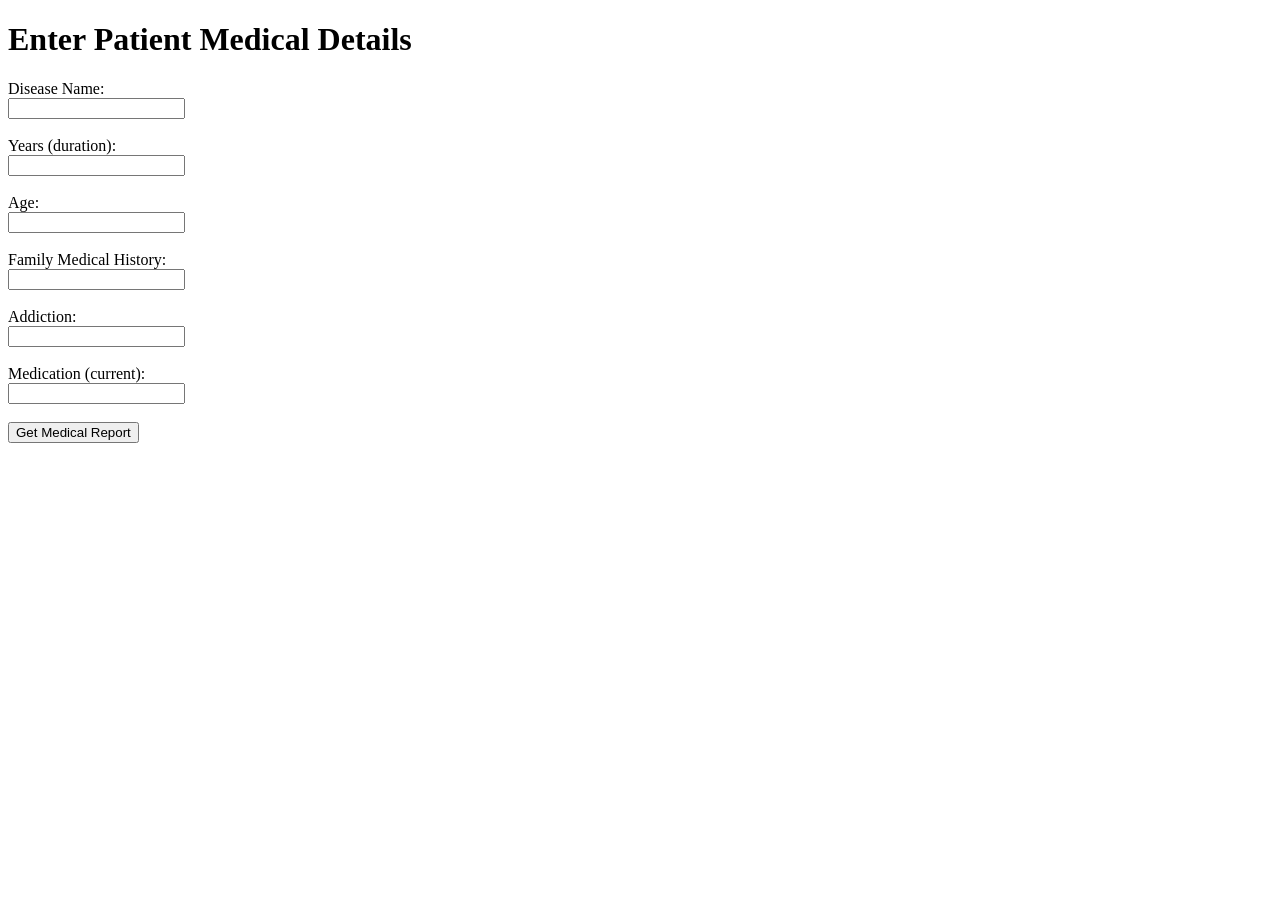
==== templates/form.html @ 614bb4bf "Add files via upload" ====
<!DOCTYPE html>
<html>
<head>
    <title>Medical Report Form</title>
    <link rel="preconnect" href="https://fonts.googleapis.com">
    <link rel="preconnect" href="https://fonts.gstatic.com" crossorigin>
    <link href="https://fonts.googleapis.com/css2?family=Montserrat:wght@400;600&display=swap" rel="stylesheet">
    <link rel="stylesheet" href="{{ url_for('static', filename='style.css') }}">


</head>
<body>
    <h1>Enter Patient Medical Details</h1>
    <form action="/" method="POST">
        <label for="disease_name">Disease Name:</label><br>
        <input type="text" id="disease_name" name="disease_name" required><br><br>

        <label for="years">Years (duration):</label><br>
        <input type="text" id="years" name="years" required><br><br>

        <label for="age">Age:</label><br>
        <input type="number" id="age" name="age" required><br><br>

        <label for="history">Family Medical History:</label><br>
        <input type="text" id="history" name="history" required><br><br>

        <label for="addiction">Addiction:</label><br>
        <input type="text" id="addiction" name="addiction" required><br><br>

        <label for="medication">Medication (current):</label><br>
        <input type="text" id="medication" name="medication" required><br><br>

        <input type="submit" value="Get Medical Report" class="Get_Medical_Report">
    </form>

    <a href="index.html"></a>
</body>
</html>
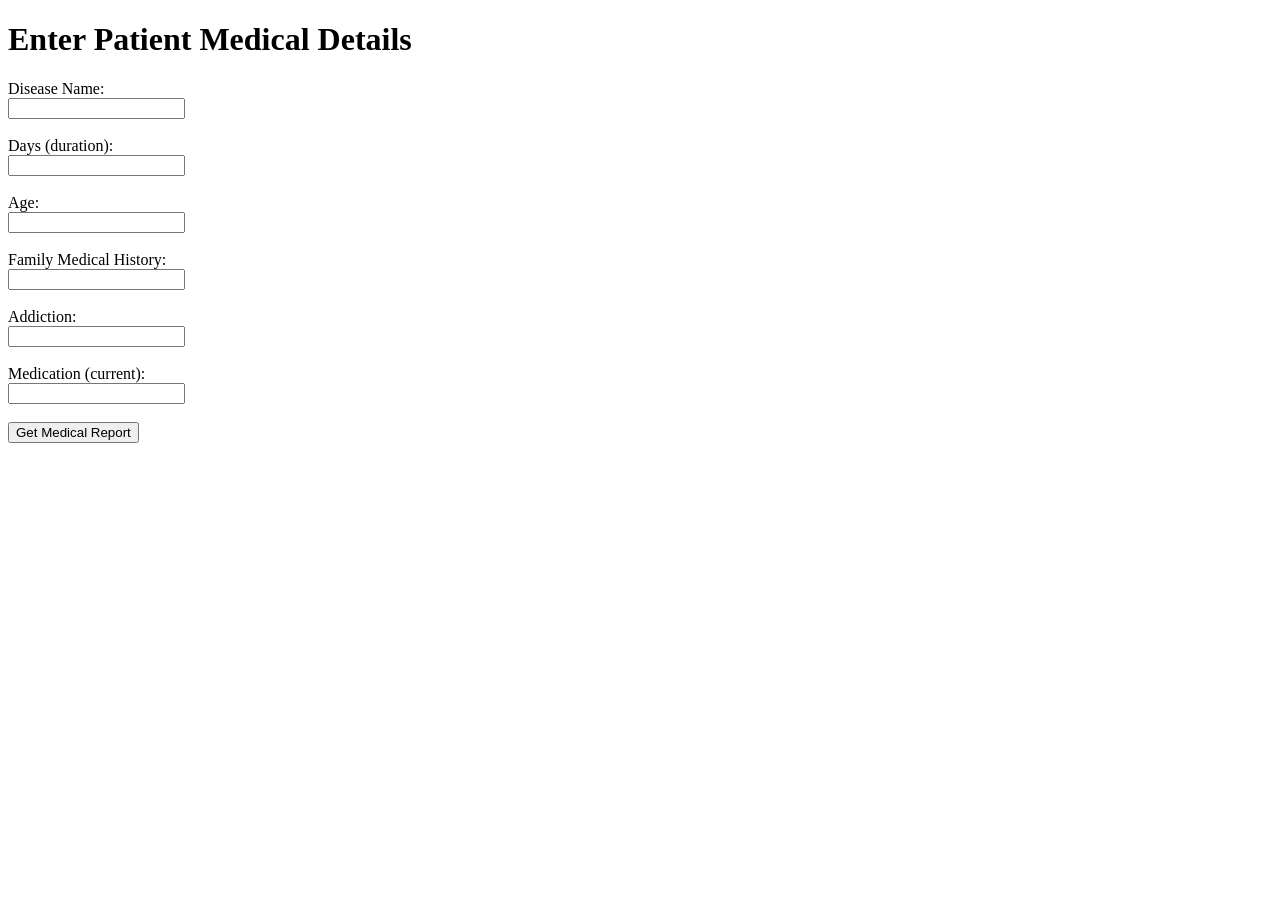
==== commit 4d79f6cd: "Update form.html" ====
--- a/templates/form.html
+++ b/templates/form.html
@@ -15,7 +15,7 @@
         <label for="disease_name">Disease Name:</label><br>
         <input type="text" id="disease_name" name="disease_name" required><br><br>
 
-        <label for="years">Years (duration):</label><br>
+        <label for="years"> Days (duration):</label><br>
         <input type="text" id="years" name="years" required><br><br>
 
         <label for="age">Age:</label><br>
@@ -36,3 +36,4 @@
     <a href="index.html"></a>
 </body>
 </html>
+
